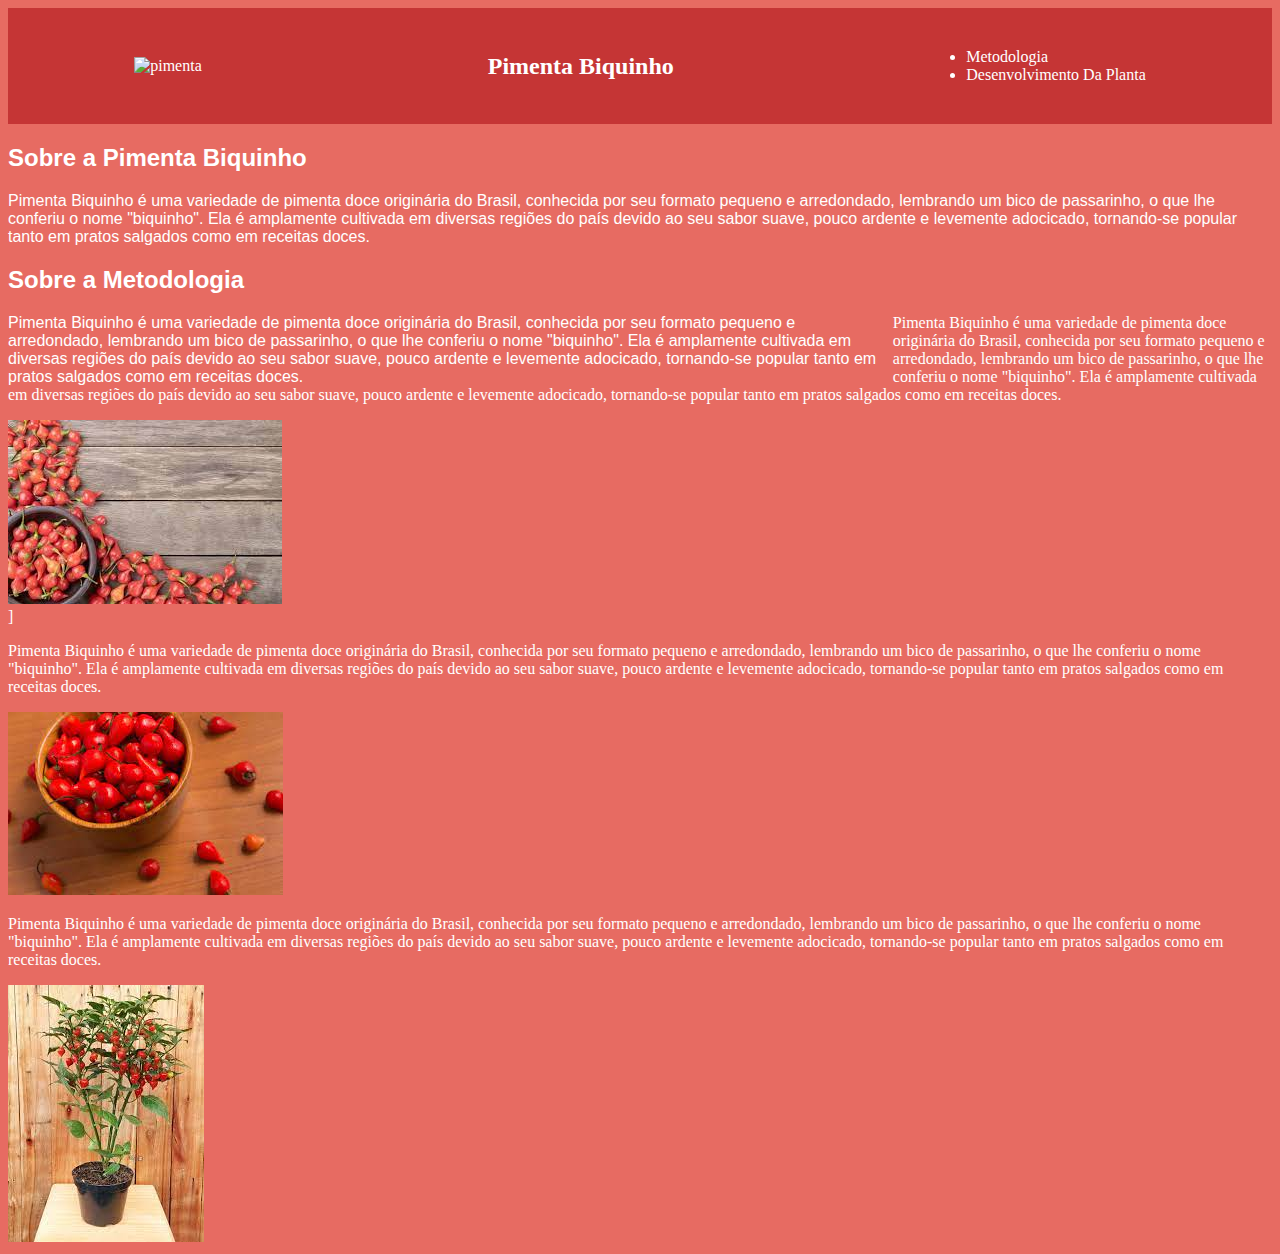
==== index.html @ 4f146cd6 "zd" ====
<!DOCTYPE html>
<html lang="en">
<head>
    <meta charset="UTF-8">
    <meta http-equiv="X-UA-Compatible" content="IE=edge">
    <meta name="viewport" content="width=device-width, initial-scale=1.0">
    <title>Document</title>
 <link rel="stylesheet" href="style.css">
</head>

<body>
  <header class="cabecalho">
    <img class="foto-um" src="pimenta.jpg" alt="pimenta">
    <h2>Pimenta Biquinho</h2>
    <ul class="cabecalho-lista">
        <li class="cabecalho-lista-item">Metodologia</li>
        <li class="cabecalho-lista-item">Desenvolvimento Da Planta</li>
    </ul>
</header>

<section>
  <div class="pimenta1tx">
      <h2 class="pimenta-titulo">Sobre a Pimenta Biquinho</h2>
      <p class="pimenta-texto-um"> Pimenta Biquinho é uma variedade de pimenta doce originária do Brasil, conhecida por seu formato pequeno e arredondado, lembrando um bico de passarinho, o que lhe conferiu o nome "biquinho". Ela é amplamente cultivada em diversas regiões do país devido ao seu sabor suave, pouco ardente e levemente adocicado, tornando-se popular tanto em pratos salgados como em receitas doces.</p>
     
  </div>
</section>
<section>
  <div class="pimenta2tx">
    <h2>Sobre a Metodologia</h2>

    <img class="foto-dois" src="pimenta2.avif" alt="">     
    <p class="pimenta-texto-dois">  Pimenta Biquinho é uma variedade de pimenta doce originária do Brasil, conhecida por seu formato pequeno e arredondado, lembrando um bico de passarinho, o que lhe conferiu o nome "biquinho". Ela é amplamente cultivada em diversas regiões do país devido ao seu sabor suave, pouco ardente e levemente adocicado, tornando-se popular tanto em pratos salgados como em receitas doces.</p>

</div>
</section>
<section>
  <p>Pimenta Biquinho é uma variedade de pimenta doce originária do Brasil, conhecida por seu formato pequeno e arredondado, lembrando um bico de passarinho, o que lhe conferiu o nome "biquinho". Ela é amplamente cultivada em diversas regiões do país devido ao seu sabor suave, pouco ardente e levemente adocicado, tornando-se popular tanto em pratos salgados como em receitas doces.</p>
  <img src="pimenta3.jpeg" alt="">
</section>
<section>]
  <p>Pimenta Biquinho é uma variedade de pimenta doce originária do Brasil, conhecida por seu formato pequeno e arredondado, lembrando um bico de passarinho, o que lhe conferiu o nome "biquinho". Ela é amplamente cultivada em diversas regiões do país devido ao seu sabor suave, pouco ardente e levemente adocicado, tornando-se popular tanto em pratos salgados como em receitas doces.</p>
  <img class="" src="pimentaa.jpeg" alt="">
</section>
<section>
  <p>Pimenta Biquinho é uma variedade de pimenta doce originária do Brasil, conhecida por seu formato pequeno e arredondado, lembrando um bico de passarinho, o que lhe conferiu o nome "biquinho". Ela é amplamente cultivada em diversas regiões do país devido ao seu sabor suave, pouco ardente e levemente adocicado, tornando-se popular tanto em pratos salgados como em receitas doces.</p>
  <img class="pimentinha.jpeg" src="pimentinha.jpeg" alt="">
</section>

</body>
</html>
---- style.css ----
body{
    background-color: rgb(231, 107, 98);
    color: white;
}

.cabecalho{ 
    
    background-color: rgb(197, 53, 53);
    color: white;
    display: flex;
    justify-content: space-around;
    align-items: center;
    padding: 24px 0;

}

.foto-um{
    width: 8%;

}
.pimenta1tx{
    font-family: Arial, Helvetica, sans-serif;
    margin: 0%;
    padding: 0%;
    
}
.pimenta2tx{
    font-family: Arial, Helvetica, sans-serif;
    margin: 0%;
    padding: 0%;

}
.foto-dois{
width: 20%;
float: right ;
margin: 0;
}

.pimenta-texto-dois{
    width: 70%;
    float:left ;
    margin: 0;

}
.pimentinha.jpeg{
    float:left ;
    margin: 0;

}
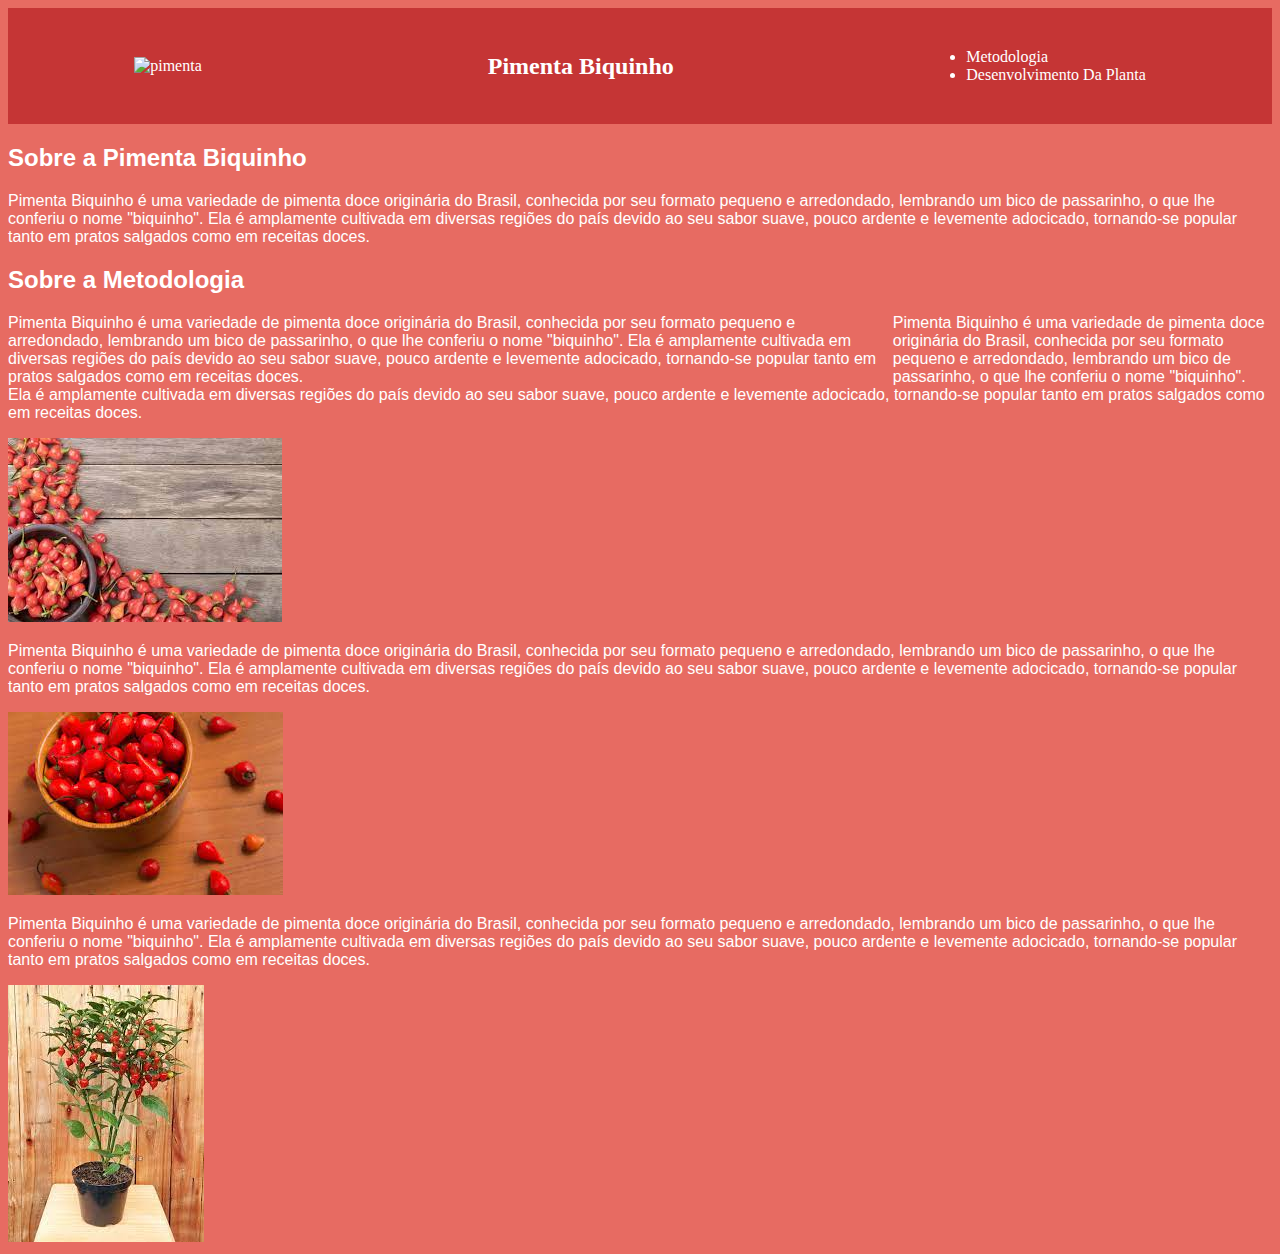
==== commit 34a86aaf: "zd" ====
--- a/index.html
+++ b/index.html
@@ -35,16 +35,25 @@
 </div>
 </section>
 <section>
+ <div class="tx-tres">
   <p>Pimenta Biquinho é uma variedade de pimenta doce originária do Brasil, conhecida por seu formato pequeno e arredondado, lembrando um bico de passarinho, o que lhe conferiu o nome "biquinho". Ela é amplamente cultivada em diversas regiões do país devido ao seu sabor suave, pouco ardente e levemente adocicado, tornando-se popular tanto em pratos salgados como em receitas doces.</p>
   <img src="pimenta3.jpeg" alt="">
+ </div>
+
 </section>
-<section>]
+<section>
+<div class="tx-quatro">
   <p>Pimenta Biquinho é uma variedade de pimenta doce originária do Brasil, conhecida por seu formato pequeno e arredondado, lembrando um bico de passarinho, o que lhe conferiu o nome "biquinho". Ela é amplamente cultivada em diversas regiões do país devido ao seu sabor suave, pouco ardente e levemente adocicado, tornando-se popular tanto em pratos salgados como em receitas doces.</p>
   <img class="" src="pimentaa.jpeg" alt="">
+</div>
+
 </section>
 <section>
-  <p>Pimenta Biquinho é uma variedade de pimenta doce originária do Brasil, conhecida por seu formato pequeno e arredondado, lembrando um bico de passarinho, o que lhe conferiu o nome "biquinho". Ela é amplamente cultivada em diversas regiões do país devido ao seu sabor suave, pouco ardente e levemente adocicado, tornando-se popular tanto em pratos salgados como em receitas doces.</p>
-  <img class="pimentinha.jpeg" src="pimentinha.jpeg" alt="">
+  <div class="tx-cinco">
+    <p>Pimenta Biquinho é uma variedade de pimenta doce originária do Brasil, conhecida por seu formato pequeno e arredondado, lembrando um bico de passarinho, o que lhe conferiu o nome "biquinho". Ela é amplamente cultivada em diversas regiões do país devido ao seu sabor suave, pouco ardente e levemente adocicado, tornando-se popular tanto em pratos salgados como em receitas doces.</p>
+    <img class="pimentinha.jpeg" src="pimentinha.jpeg" alt="">
+  </div>
+ 
 </section>
 
 </body>
--- a/style.css
+++ b/style.css
@@ -45,5 +45,20 @@
 .pimentinha.jpeg{
     float:left ;
     margin: 0;
+}
+.tx-tres{
+    font-family: Arial, Helvetica, sans-serif;
+    margin: 0%;
+    padding: 0%;
+}
+.tx-quatro{
+    font-family: Arial, Helvetica, sans-serif;
+    margin: 0%;
+    padding: 0%;
 
-}+}
+.tx-cinco{
+    font-family: Arial, Helvetica, sans-serif;
+    margin: 0%;
+    padding: 0%;
+}
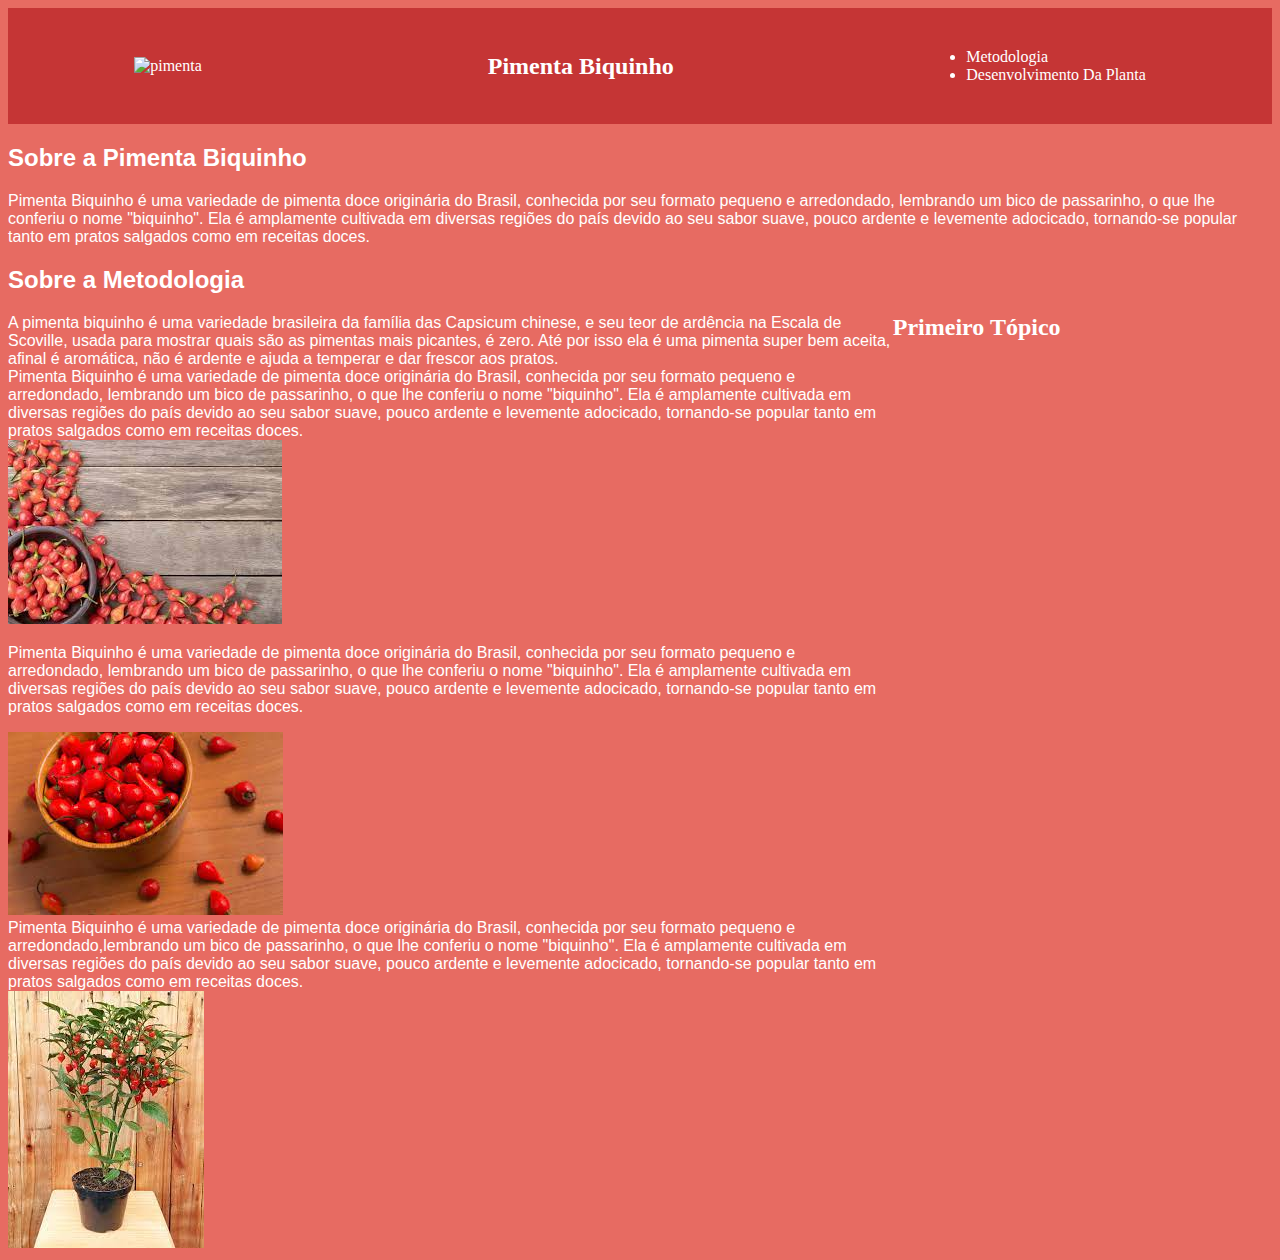
==== commit e0d30d68: "cv" ====
--- a/index.html
+++ b/index.html
@@ -17,43 +17,56 @@
         <li class="cabecalho-lista-item">Desenvolvimento Da Planta</li>
     </ul>
 </header>
-
 <section>
   <div class="pimenta1tx">
       <h2 class="pimenta-titulo">Sobre a Pimenta Biquinho</h2>
-      <p class="pimenta-texto-um"> Pimenta Biquinho é uma variedade de pimenta doce originária do Brasil, conhecida por seu formato pequeno e arredondado, lembrando um bico de passarinho, o que lhe conferiu o nome "biquinho". Ela é amplamente cultivada em diversas regiões do país devido ao seu sabor suave, pouco ardente e levemente adocicado, tornando-se popular tanto em pratos salgados como em receitas doces.</p>
-     
+      <p class="pimenta-texto-um"> Pimenta Biquinho é uma variedade de pimenta doce originária do Brasil, conhecida por seu formato pequeno
+         e arredondado, lembrando um bico de passarinho, o que lhe conferiu o nome "biquinho". Ela é amplamente cultivada em diversas regiões
+          do país devido ao seu sabor suave, pouco ardente e levemente adocicado, tornando-se popular tanto em pratos salgados como
+           em receitas doces.</p> 
   </div>
 </section>
+
 <section>
   <div class="pimenta2tx">
     <h2>Sobre a Metodologia</h2>
-
     <img class="foto-dois" src="pimenta2.avif" alt="">     
-    <p class="pimenta-texto-dois">  Pimenta Biquinho é uma variedade de pimenta doce originária do Brasil, conhecida por seu formato pequeno e arredondado, lembrando um bico de passarinho, o que lhe conferiu o nome "biquinho". Ela é amplamente cultivada em diversas regiões do país devido ao seu sabor suave, pouco ardente e levemente adocicado, tornando-se popular tanto em pratos salgados como em receitas doces.</p>
-
+    <p class="pimenta-texto-dois">  A pimenta biquinho é uma variedade brasileira da família das Capsicum chinese, e seu teor de ardência na 
+      Escala de Scoville, usada para mostrar quais são as pimentas mais picantes, é zero. Até por isso ela é uma pimenta super bem aceita, afinal 
+      é aromática, não é ardente e ajuda a temperar e dar frescor aos pratos.</p>
 </div>
 </section>
+
+
 <section>
- <div class="tx-tres">
-  <p>Pimenta Biquinho é uma variedade de pimenta doce originária do Brasil, conhecida por seu formato pequeno e arredondado, lembrando um bico de passarinho, o que lhe conferiu o nome "biquinho". Ela é amplamente cultivada em diversas regiões do país devido ao seu sabor suave, pouco ardente e levemente adocicado, tornando-se popular tanto em pratos salgados como em receitas doces.</p>
+ <div>
+  <h2 class="tx-tres-titulo"> Primeiro Tópico </h2>
+  <p class="tx-tres">Pimenta Biquinho é uma variedade de pimenta doce originária do Brasil, conhecida por seu formato pequeno e arredondado,
+     lembrando um bico de passarinho, o que lhe conferiu o nome "biquinho". Ela é amplamente cultivada em diversas regiões do país 
+     devido ao seu sabor suave, pouco ardente e levemente adocicado, tornando-se popular tanto em pratos salgados como em receitas doces.</p>
   <img src="pimenta3.jpeg" alt="">
  </div>
+</section>
 
-</section>
 <section>
 <div class="tx-quatro">
-  <p>Pimenta Biquinho é uma variedade de pimenta doce originária do Brasil, conhecida por seu formato pequeno e arredondado, lembrando um bico de passarinho, o que lhe conferiu o nome "biquinho". Ela é amplamente cultivada em diversas regiões do país devido ao seu sabor suave, pouco ardente e levemente adocicado, tornando-se popular tanto em pratos salgados como em receitas doces.</p>
+  <p>Pimenta Biquinho é uma variedade de pimenta doce originária do Brasil, conhecida por seu formato pequeno e arredondado, 
+    lembrando um bico de passarinho, o que lhe conferiu o nome "biquinho". Ela é amplamente cultivada em diversas regiões do país
+     devido ao seu sabor suave, pouco ardente e levemente adocicado, tornando-se popular tanto em pratos salgados como em receitas doces.</p>
   <img class="" src="pimentaa.jpeg" alt="">
 </div>
+</section>
 
-</section>
 <section>
-  <div class="tx-cinco">
-    <p>Pimenta Biquinho é uma variedade de pimenta doce originária do Brasil, conhecida por seu formato pequeno e arredondado, lembrando um bico de passarinho, o que lhe conferiu o nome "biquinho". Ela é amplamente cultivada em diversas regiões do país devido ao seu sabor suave, pouco ardente e levemente adocicado, tornando-se popular tanto em pratos salgados como em receitas doces.</p>
-    <img class="pimentinha.jpeg" src="pimentinha.jpeg" alt="">
+  <div>
+    <p  class="tx-cinco">Pimenta Biquinho é uma variedade de pimenta doce originária do Brasil, conhecida por seu formato pequeno e arredondado,lembrando
+       um bico de passarinho, o que lhe conferiu o nome "biquinho". Ela é amplamente cultivada em diversas regiões do país devido ao 
+       seu sabor suave, pouco ardente e levemente adocicado, tornando-se popular tanto em pratos salgados como em receitas doces.</p>
+       <img class="pimentinha.jpeg" src="pimentinha.jpeg" alt="">
+
   </div>
  
+  
 </section>
 
 </body>
--- a/style.css
+++ b/style.css
@@ -43,22 +43,34 @@
 
 }
 .pimentinha.jpeg{
-    float:left ;
+    display: flex;
+    justify-content: space-around;
+    align-items: end;
+    float:right ;
     margin: 0;
 }
 .tx-tres{
+    width: 70%;
     font-family: Arial, Helvetica, sans-serif;
     margin: 0%;
     padding: 0%;
+
 }
 .tx-quatro{
+    width: 70%;
     font-family: Arial, Helvetica, sans-serif;
     margin: 0%;
     padding: 0%;
 
 }
 .tx-cinco{
+    width: 70%;
     font-family: Arial, Helvetica, sans-serif;
     margin: 0%;
     padding: 0%;
+    
 }
+.pimenta-titulo{
+    padding: 24px, 0;
+
+}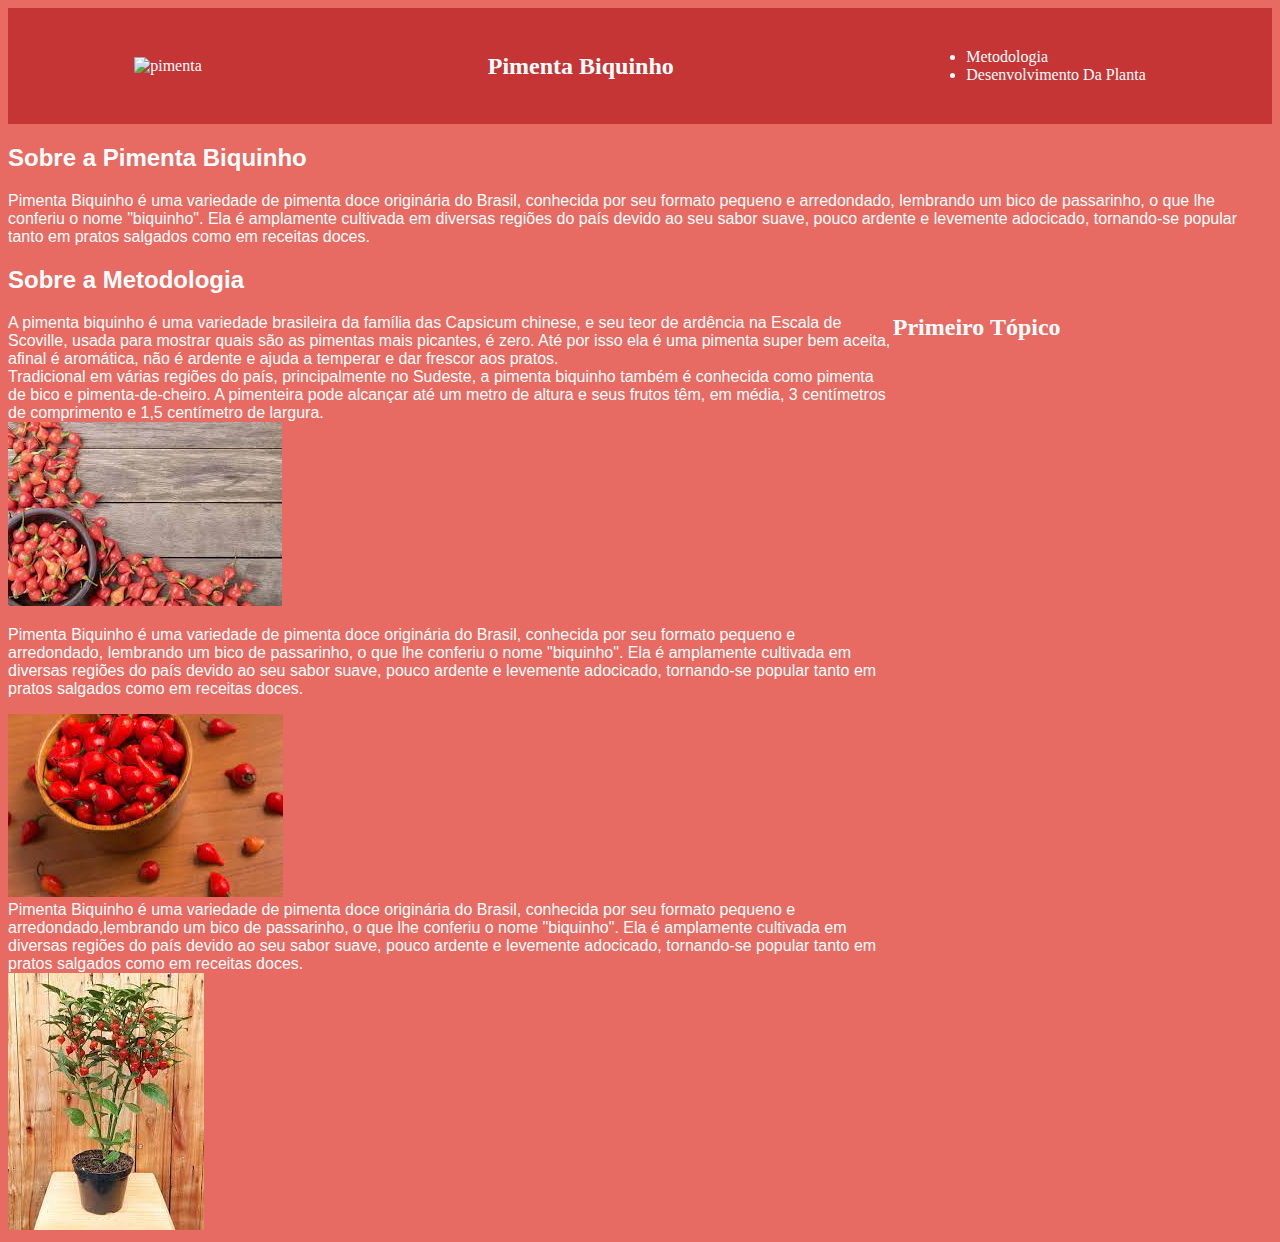
==== commit 27fd01d2: "sx" ====
--- a/index.html
+++ b/index.html
@@ -41,9 +41,11 @@
 <section>
  <div>
   <h2 class="tx-tres-titulo"> Primeiro Tópico </h2>
-  <p class="tx-tres">Pimenta Biquinho é uma variedade de pimenta doce originária do Brasil, conhecida por seu formato pequeno e arredondado,
-     lembrando um bico de passarinho, o que lhe conferiu o nome "biquinho". Ela é amplamente cultivada em diversas regiões do país 
-     devido ao seu sabor suave, pouco ardente e levemente adocicado, tornando-se popular tanto em pratos salgados como em receitas doces.</p>
+  <p class="tx-tres"> Tradicional em várias regiões do país, principalmente no Sudeste, a pimenta biquinho também é conhecida como pimenta de bico e 
+    pimenta-de-cheiro. A pimenteira pode alcançar até um metro de altura e seus frutos têm, em média, 3 centímetros de comprimento e 1,5 centímetro 
+    de largura.
+
+  </p>
   <img src="pimenta3.jpeg" alt="">
  </div>
 </section>
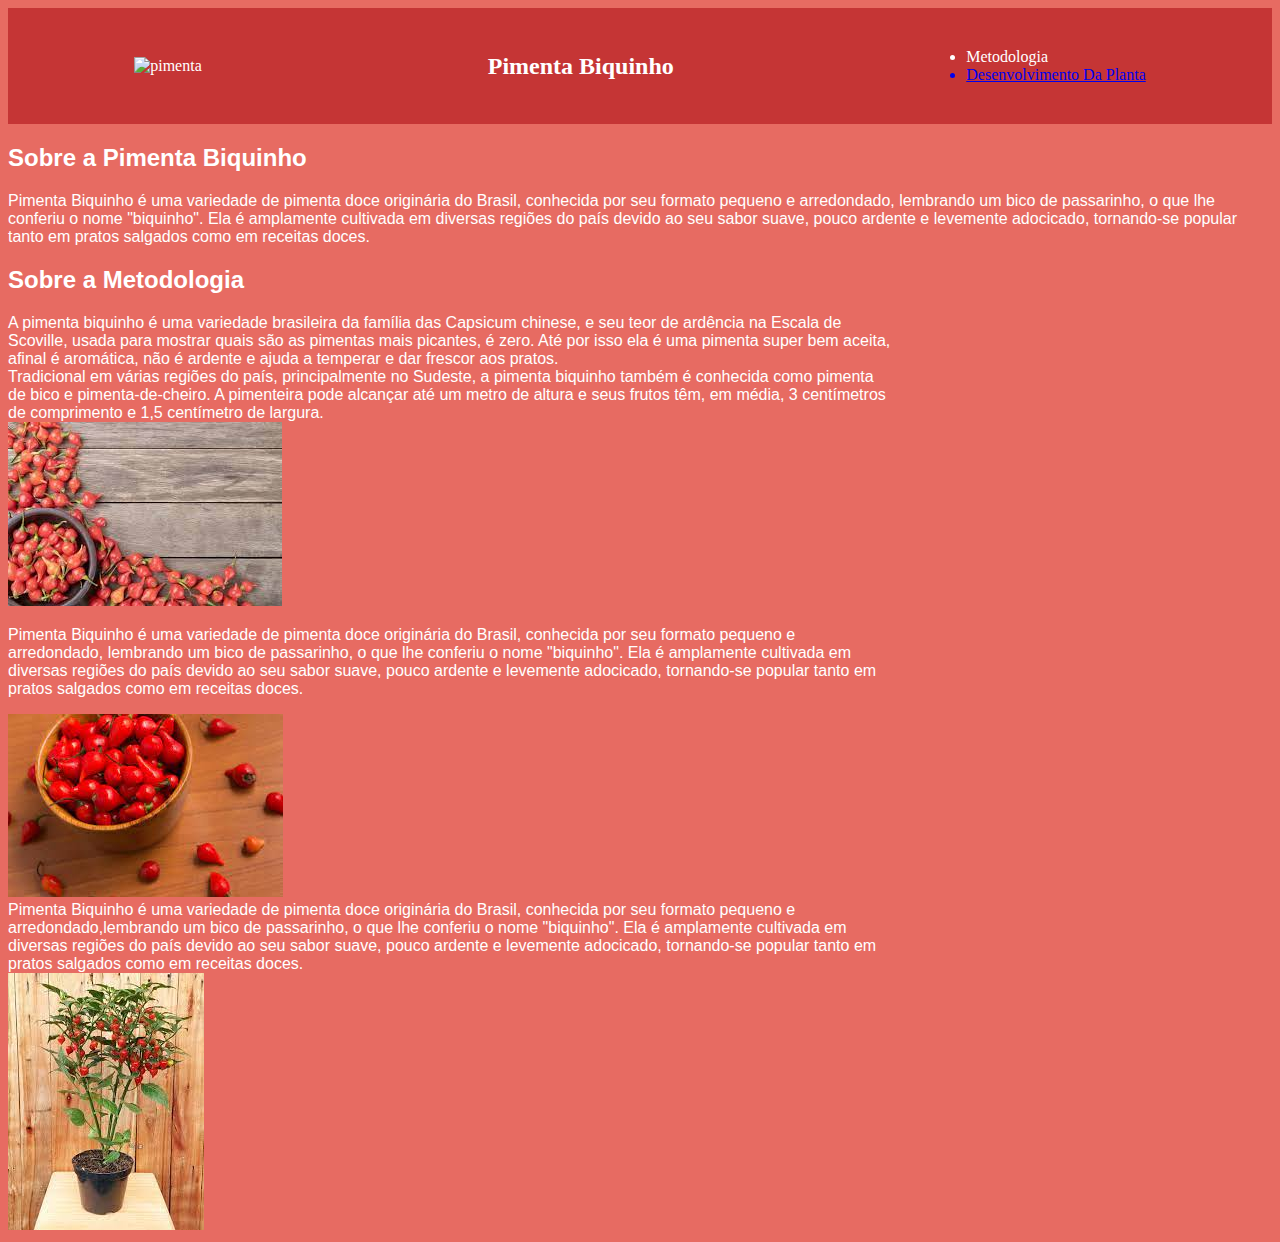
==== commit 5deb3f51: "ih" ====
--- a/index.html
+++ b/index.html
@@ -14,7 +14,7 @@
     <h2>Pimenta Biquinho</h2>
     <ul class="cabecalho-lista">
         <li class="cabecalho-lista-item">Metodologia</li>
-        <li class="cabecalho-lista-item">Desenvolvimento Da Planta</li>
+        <a href="desenvolvimento.html"><li class="cabecalho-lista-item">Desenvolvimento Da Planta</li> </a>
     </ul>
 </header>
 <section>
@@ -40,7 +40,6 @@
 
 <section>
  <div>
-  <h2 class="tx-tres-titulo"> Primeiro Tópico </h2>
   <p class="tx-tres"> Tradicional em várias regiões do país, principalmente no Sudeste, a pimenta biquinho também é conhecida como pimenta de bico e 
     pimenta-de-cheiro. A pimenteira pode alcançar até um metro de altura e seus frutos têm, em média, 3 centímetros de comprimento e 1,5 centímetro 
     de largura.
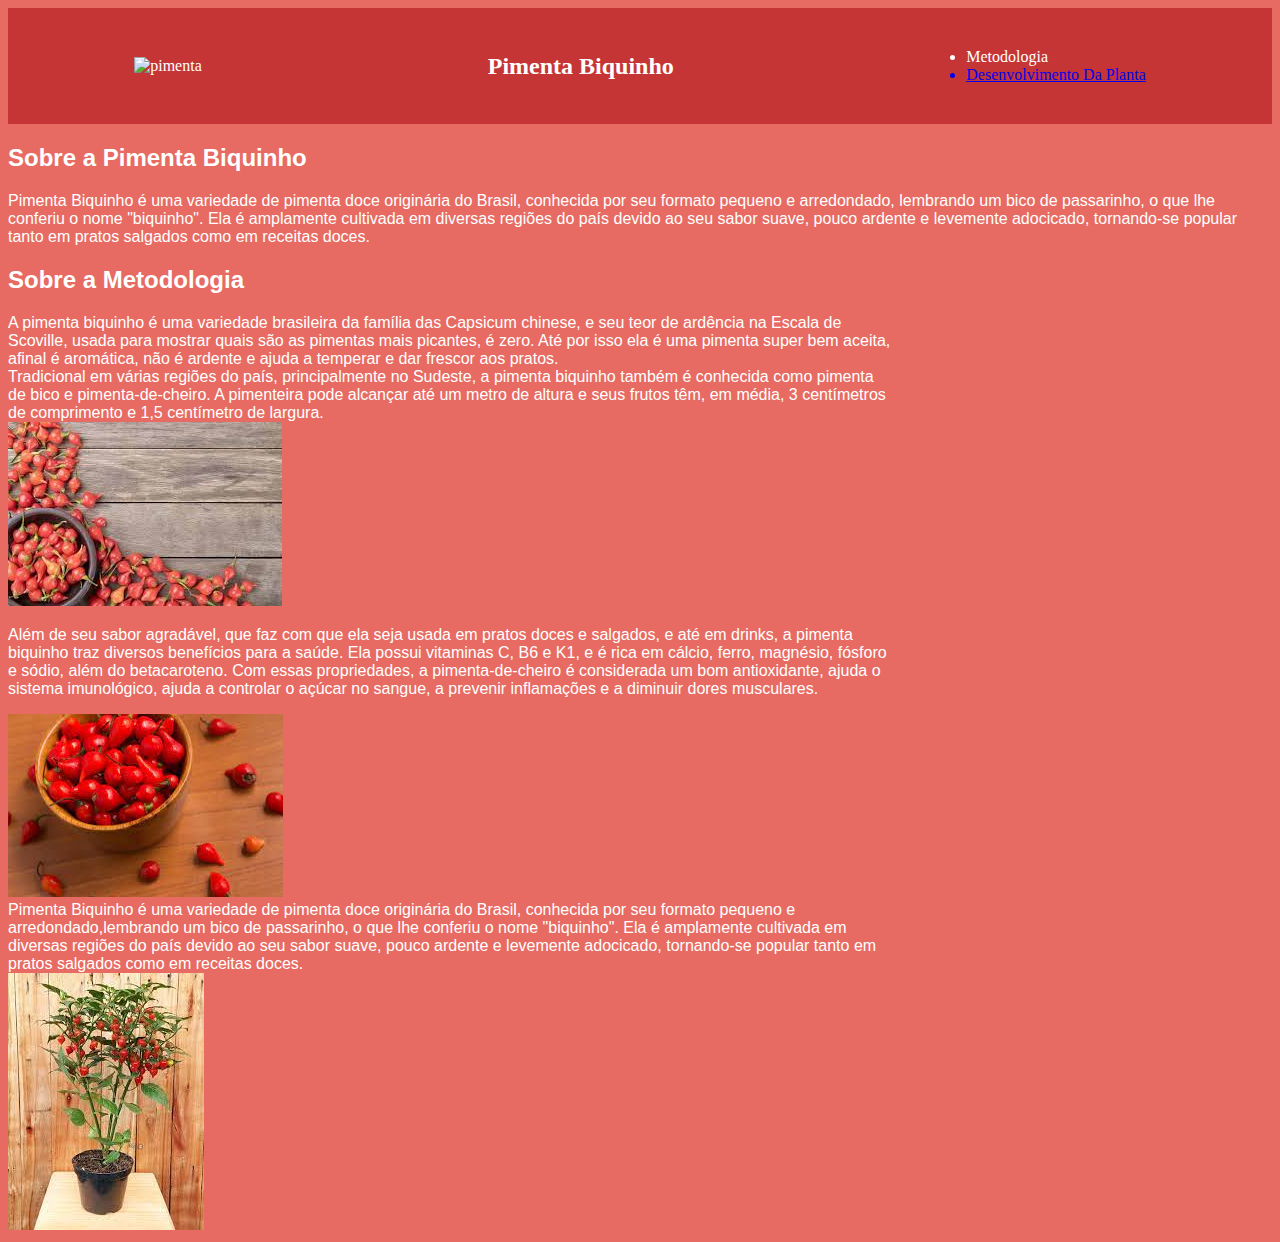
==== commit 3524a2ff: "d" ====
--- a/index.html
+++ b/index.html
@@ -37,7 +37,6 @@
 </div>
 </section>
 
-
 <section>
  <div>
   <p class="tx-tres"> Tradicional em várias regiões do país, principalmente no Sudeste, a pimenta biquinho também é conhecida como pimenta de bico e 
@@ -51,9 +50,10 @@
 
 <section>
 <div class="tx-quatro">
-  <p>Pimenta Biquinho é uma variedade de pimenta doce originária do Brasil, conhecida por seu formato pequeno e arredondado, 
-    lembrando um bico de passarinho, o que lhe conferiu o nome "biquinho". Ela é amplamente cultivada em diversas regiões do país
-     devido ao seu sabor suave, pouco ardente e levemente adocicado, tornando-se popular tanto em pratos salgados como em receitas doces.</p>
+  <p>Além de seu sabor agradável, que faz com que ela seja usada em pratos doces e salgados, e até em drinks, a pimenta biquinho traz diversos benefícios
+     para a saúde. Ela possui vitaminas C, B6 e K1, e é rica em cálcio, ferro, magnésio, fósforo e sódio, além do betacaroteno. Com essas propriedades, a
+      pimenta-de-cheiro é considerada um bom antioxidante, ajuda o sistema imunológico, ajuda a controlar o açúcar no sangue, a prevenir inflamações e a 
+      diminuir dores musculares.</p>
   <img class="" src="pimentaa.jpeg" alt="">
 </div>
 </section>
@@ -66,8 +66,7 @@
        <img class="pimentinha.jpeg" src="pimentinha.jpeg" alt="">
 
   </div>
- 
-  
+
 </section>
 
 </body>
--- a/style.css
+++ b/style.css
@@ -70,7 +70,12 @@
     padding: 0%;
     
 }
-.pimenta-titulo{
+.tx-tres-titulo{
     padding: 24px, 0;
 
+}
+.body2{
+    background-color: rgb(231, 107, 98);
+    color: white;
+
 }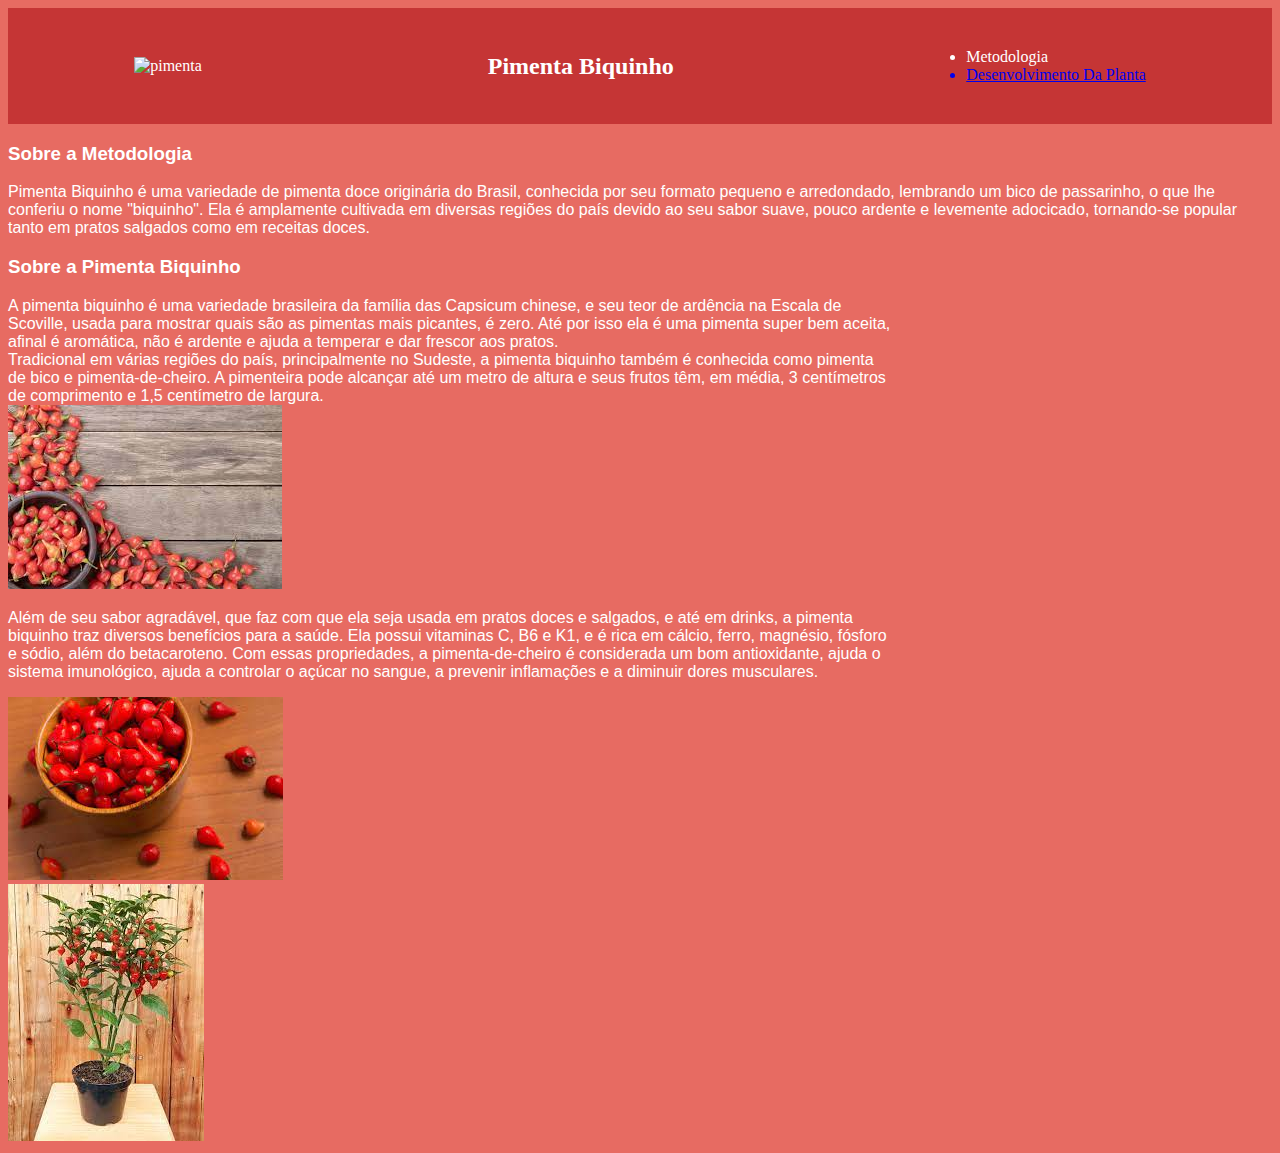
==== commit 34a050a7: "çç" ====
--- a/index.html
+++ b/index.html
@@ -19,7 +19,7 @@
 </header>
 <section>
   <div class="pimenta1tx">
-      <h2 class="pimenta-titulo">Sobre a Pimenta Biquinho</h2>
+      <h3 class="pimenta-titulo">Sobre a Metodologia</h3>
       <p class="pimenta-texto-um"> Pimenta Biquinho é uma variedade de pimenta doce originária do Brasil, conhecida por seu formato pequeno
          e arredondado, lembrando um bico de passarinho, o que lhe conferiu o nome "biquinho". Ela é amplamente cultivada em diversas regiões
           do país devido ao seu sabor suave, pouco ardente e levemente adocicado, tornando-se popular tanto em pratos salgados como
@@ -29,7 +29,7 @@
 
 <section>
   <div class="pimenta2tx">
-    <h2>Sobre a Metodologia</h2>
+    <h3 class="pimenta-titulo2">Sobre a Pimenta Biquinho</h3>
     <img class="foto-dois" src="pimenta2.avif" alt="">     
     <p class="pimenta-texto-dois">  A pimenta biquinho é uma variedade brasileira da família das Capsicum chinese, e seu teor de ardência na 
       Escala de Scoville, usada para mostrar quais são as pimentas mais picantes, é zero. Até por isso ela é uma pimenta super bem aceita, afinal 
@@ -60,9 +60,7 @@
 
 <section>
   <div>
-    <p  class="tx-cinco">Pimenta Biquinho é uma variedade de pimenta doce originária do Brasil, conhecida por seu formato pequeno e arredondado,lembrando
-       um bico de passarinho, o que lhe conferiu o nome "biquinho". Ela é amplamente cultivada em diversas regiões do país devido ao 
-       seu sabor suave, pouco ardente e levemente adocicado, tornando-se popular tanto em pratos salgados como em receitas doces.</p>
+    <p  class="tx-cinco"></p>
        <img class="pimentinha.jpeg" src="pimentinha.jpeg" alt="">
 
   </div>
